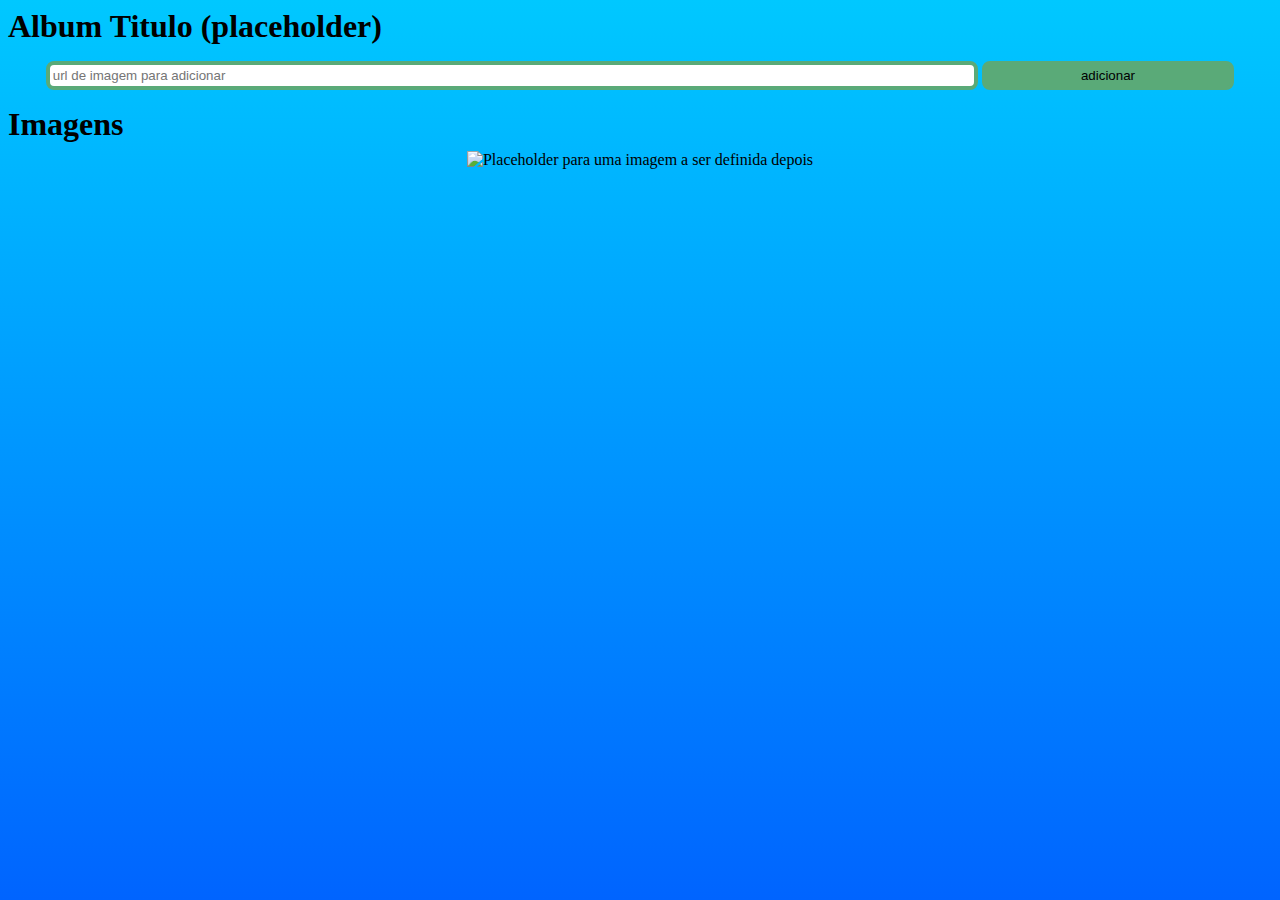
==== albun.html @ ef7db880 "added albun page" ====
<!DOCTYPE html>
<html>
<head>
    <meta charset="utf-8">
    <title>Meus Albuns de Imagens</title>
    <meta name="description" content="Album online para redirecionar imagens tornando-as mais acessiveis">
    <meta name="author" content="Giovanni dos Santos Berti">
    <link rel="stylesheet" href="style.css">
</head>
<body>
<header>
    <h1>Album <span id="albun-title">Titulo (placeholder)</span></h1>
</header>
<main>
    <form>
        <input type="text" placeholder="url de imagem para adicionar">
        <button>adicionar</button>
    </form>
    <h1>Imagens</h1>
    <div class="albun-box">
        <div id="image-1" class="img-thumbnail">
            <img src="https://rufforosa.com.br/wp-content/uploads/2015/12/placeholder-8.jpg" 
            alt="Placeholder para uma imagem a ser definida depois">
            
        </div>
    </div>
</main>
</body>
<script src="albun-script.js"></script>
</html>
---- style.css ----
:root{
    --main-background: linear-gradient(rgb(0, 200, 255), rgb(0, 100, 255));
    --confirmation-color: rgb(90, 170, 120);
    --confirmation-border: 0.3rem solid var(--confirmation-color);
    --clear-text: white;
    --dark-text:black;
}

html, body {
    margin: 0px;
    padding: 0px;
    background-image: var(--main-background);
    background-attachment: fixed;
}
header h1 {
    margin: 0.5rem;
}

header{
    display: flex;
}

main {
    display: flex;
    flex-direction: column;
}
main form{
    text-align: center;
    margin: 0.5rem;
}
main form input{
    width: 72.6%;
    border: var(--confirmation-border);
    border-radius: 0.5rem;
    padding: 0.2rem;
}
main form button{
    width: 20%;
    min-width: 6.23rem;
    border: var(--confirmation-border);
    border-radius: 0.5rem;
    padding: 0.2rem;
    background-color: var(--confirmation-color);
}
main h1{
    margin: 0.5rem;
}

.albun-box {
    display: flex;
    flex-wrap: wrap;
    justify-content: space-evenly;
    align-items: center;
}
.albun-cover {
    position: relative;
    margin: 0.3rem;
    border: 0.2rem solid transparent;
    font-size: 0;
}
.albun-cover:hover{
    border: 0.2rem solid white;
    cursor: pointer;
}
.albun-cover img{
    height: 11rem;
    width: 15rem;
    object-fit: cover;
}
.albun-cover p{
    background-color: rgba(255, 255, 255, 0.75);
    position: absolute;
    font-size: 0.75rem;
    bottom: 0px;
    left: 0px;
    margin: 0rem;
    padding: 0.3rem;
    border-top-right-radius: 0.5rem;
}
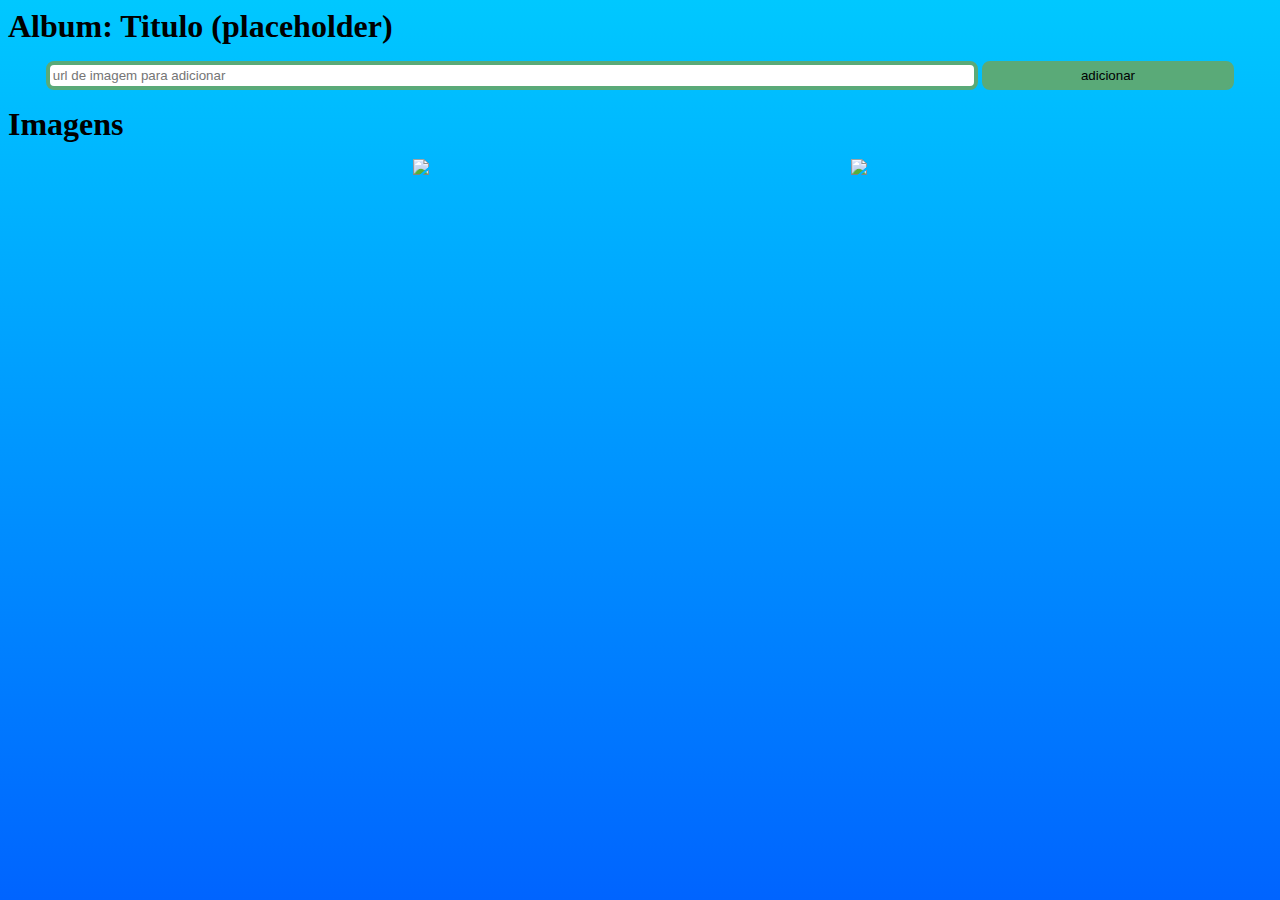
==== commit 248f4836: "albun page html and css update" ====
--- a/albun.html
+++ b/albun.html
@@ -9,7 +9,7 @@
 </head>
 <body>
 <header>
-    <h1>Album <span id="albun-title">Titulo (placeholder)</span></h1>
+    <h1>Album: <span id="albun-title">Titulo (placeholder)</span></h1>
 </header>
 <main>
     <form>
@@ -23,7 +23,12 @@
             alt="Placeholder para uma imagem a ser definida depois">
             
         </div>
+        <div id="image-2" class="img-thumbnail">
+            <img src="https://thumbs.dreamstime.com/z/new-york-vertical-preta-branca-constru%C3%A7%C3%A3o-do-ferro-de-passar-roupa-45486075.jpg" 
+            alt="Placeholder para uma imagem a ser definida depois">
+        </div>
     </div>
+    <div id="img-window" class="invisible" data-img-id=''></div>
 </main>
 </body>
 <script src="albun-script.js"></script>
--- a/style.css
+++ b/style.css
@@ -76,4 +76,38 @@
     margin: 0rem;
     padding: 0.3rem;
     border-top-right-radius: 0.5rem;
+}
+
+.img-thumbnail {
+    position: relative;
+    margin: 0.3rem;
+    border: 0.2rem solid transparent;
+    font-size: 0;
+}
+.img-thumbnail:hover{
+    border: 0.2rem solid white;
+    cursor: pointer;
+}
+.img-thumbnail  img{
+    height: 11rem;
+    width: 15rem;
+    object-fit: cover;
+}
+
+#img-window {
+    font-size: 0;
+    position: absolute;
+    top: 50%;
+    left: 50%;
+    transform: translate(-50%, -50%);
+    max-height: 90%;
+    object-fit: cover;
+    height: 100%;
+}
+#img-window img{
+    position: relative;
+    height: 100%;
+}
+.invisible {
+    color: transparent;
 }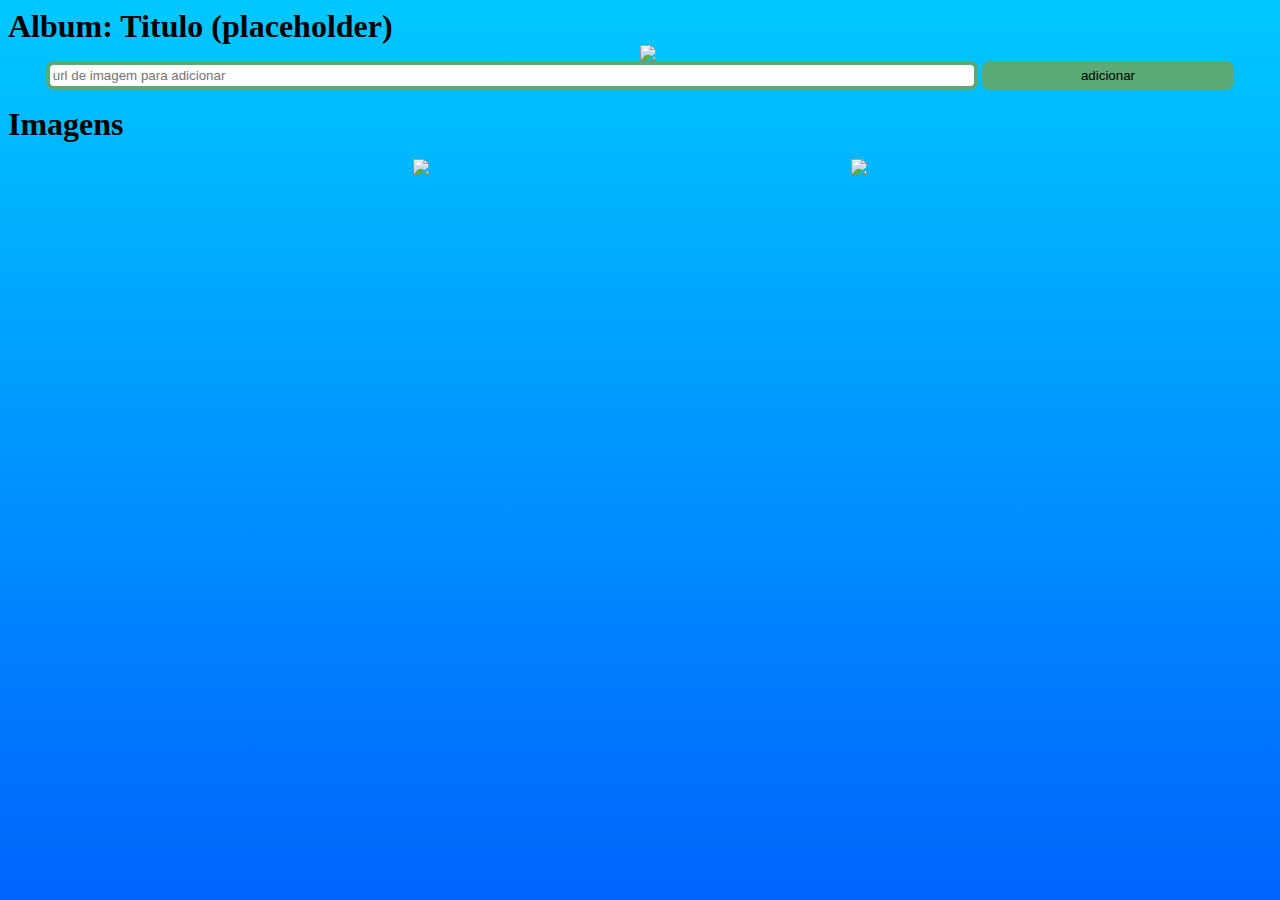
==== commit b1d71c4a: "arrow for button" ====
--- a/albun.html
+++ b/albun.html
@@ -18,17 +18,21 @@
     </form>
     <h1>Imagens</h1>
     <div class="albun-box">
-        <div id="image-1" class="img-thumbnail">
+        <div id="0" class="img-thumbnail">
             <img src="https://rufforosa.com.br/wp-content/uploads/2015/12/placeholder-8.jpg" 
             alt="Placeholder para uma imagem a ser definida depois">
             
         </div>
-        <div id="image-2" class="img-thumbnail">
+        <div id="1" class="img-thumbnail">
             <img src="https://thumbs.dreamstime.com/z/new-york-vertical-preta-branca-constru%C3%A7%C3%A3o-do-ferro-de-passar-roupa-45486075.jpg" 
             alt="Placeholder para uma imagem a ser definida depois">
+            
         </div>
     </div>
-    <div id="img-window" class="invisible" data-img-id=''></div>
+    <div id="img-window" class="invisible" data-img-id=''>
+        <div id="previous-btn"><img src=".img/arrow.png" alt="seta para retornar a imagem anterior"></div>
+        <div id="next-btn"></div>
+    </div>
 </main>
 </body>
 <script src="albun-script.js"></script>
--- a/style.css
+++ b/style.css
@@ -106,6 +106,22 @@
 }
 #img-window img{
     position: relative;
+    top: 0px;
+    left: 0px;
+    height: 100%;
+}
+#previous-btn{
+    position: fixed;
+    top: 0px;
+    left: 0px;
+    width: 10%;
+    height: 100%;
+}
+#next-btn{
+    position: fixed;
+    top: 0px;
+    right: 0px;
+    width: 10%;
     height: 100%;
 }
 .invisible {
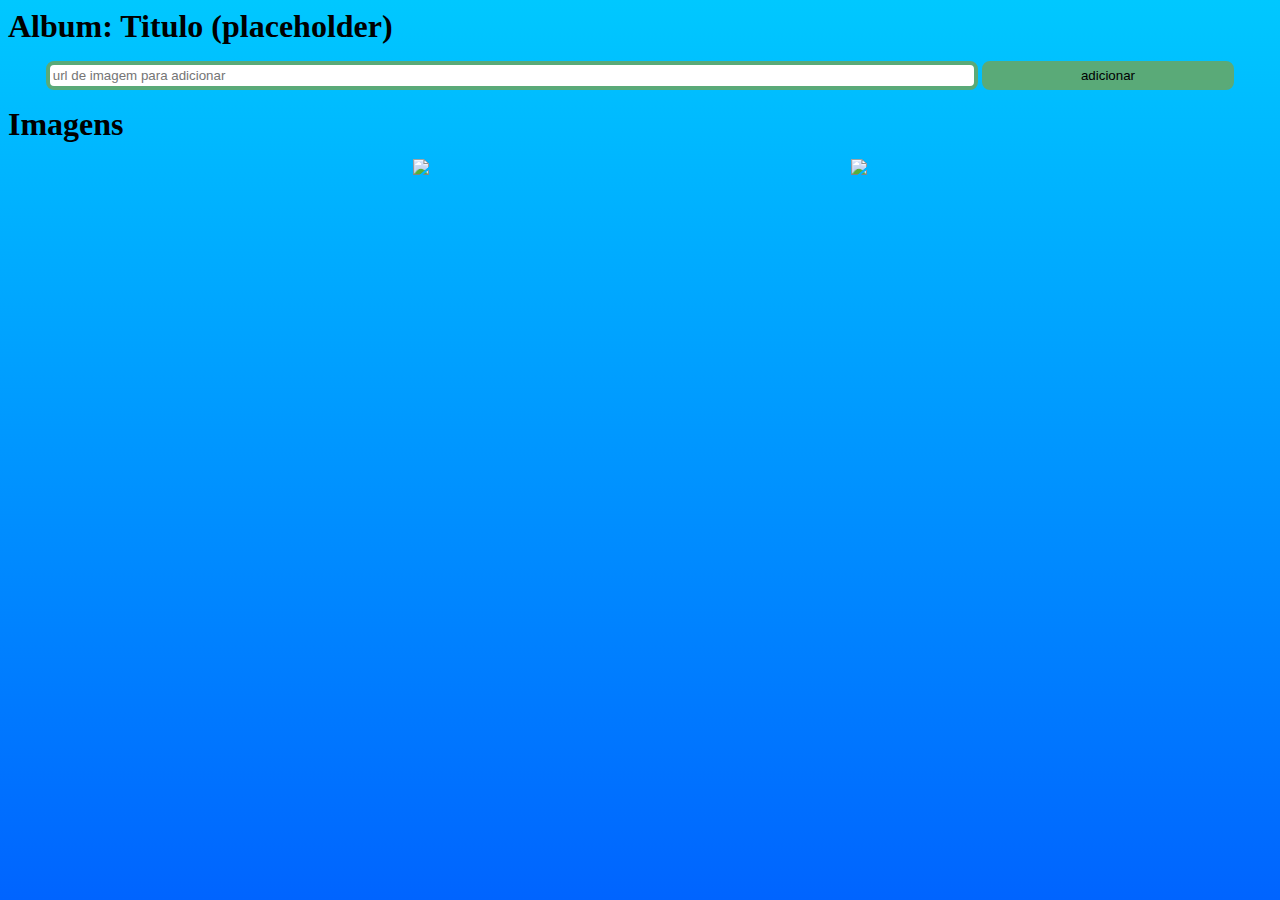
==== commit 17c598f9: "arrow fixes" ====
--- a/albun.html
+++ b/albun.html
@@ -30,8 +30,8 @@
         </div>
     </div>
     <div id="img-window" class="invisible" data-img-id=''>
-        <div id="previous-btn"><img src=".img/arrow.png" alt="seta para retornar a imagem anterior"></div>
-        <div id="next-btn"></div>
+        <div id="previous-btn"><img class="arrow-img" src="img/arrow.png" alt="seta para retornar a imagem anterior"></div>
+        <div id="next-btn"><img class="arrow-img" src="img/arrow.png" alt="seta para ir para a proxima imagem"></div>
     </div>
 </main>
 </body>
--- a/style.css
+++ b/style.css
@@ -111,19 +111,30 @@
     height: 100%;
 }
 #previous-btn{
+    cursor: pointer;
+    color: inherit;
     position: fixed;
     top: 0px;
     left: 0px;
     width: 10%;
     height: 100%;
+    transform: scaleX(-1);
 }
 #next-btn{
+    cursor: pointer;
+    color: inherit;
     position: fixed;
     top: 0px;
     right: 0px;
     width: 10%;
     height: 100%;
 }
+.arrow-img {
+    color: inherit;
+    width: 100%;
+    height: auto;
+    object-fit: contain;
+}
 .invisible {
     color: transparent;
 }